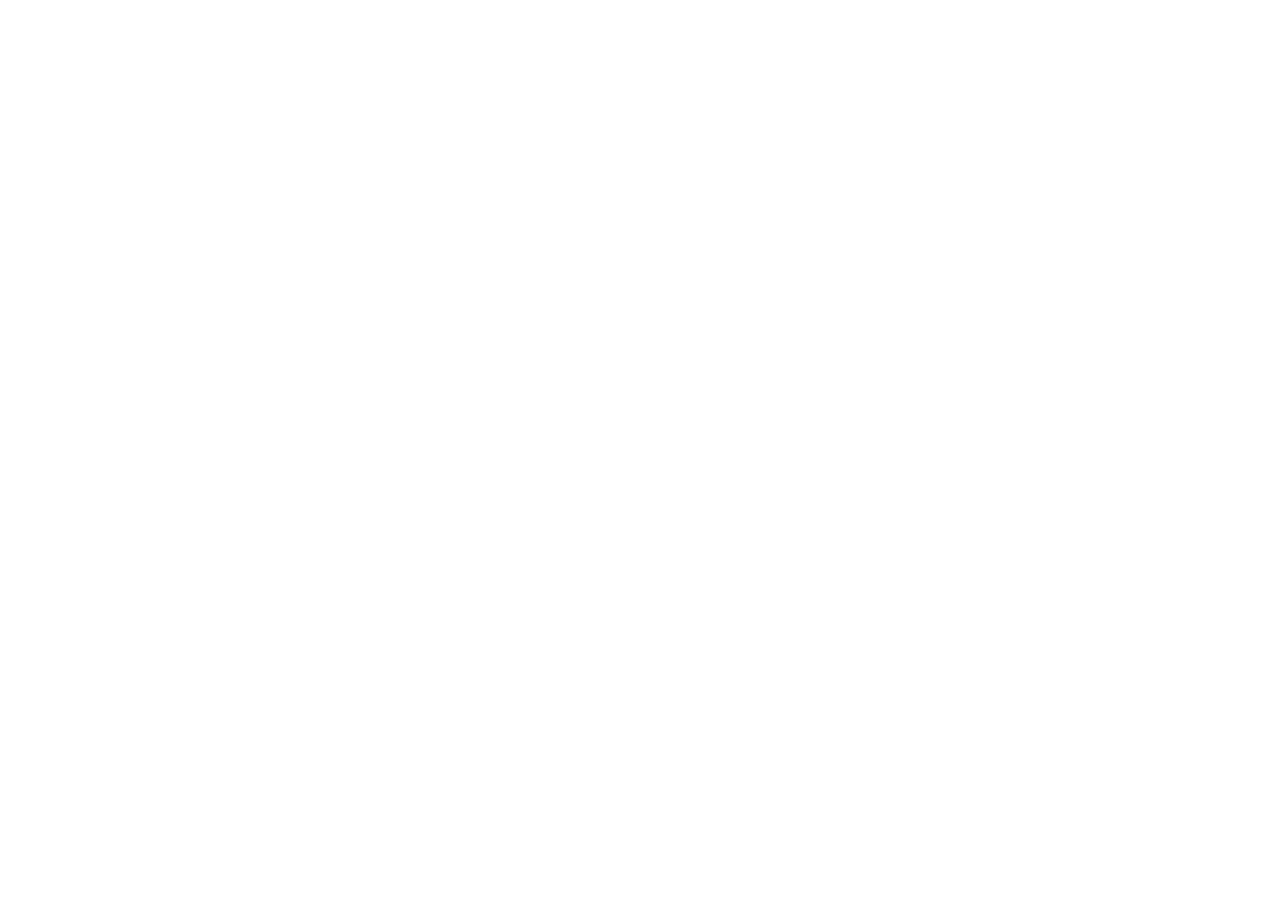
==== Image Search Engine/index.html @ cb3516c7 "Image Search Engine" ====
<!DOCTYPE html>
<html lang="en">
<head>
    <meta charset="UTF-8">
    <meta name="viewport" content="width=device-width, initial-scale=1.0">
    <link rel="stylesheet" href="style.css">
    <title>Image Search Engine</title>
</head>
<body>
    <script src="script.js"></script>
</body>
</html>
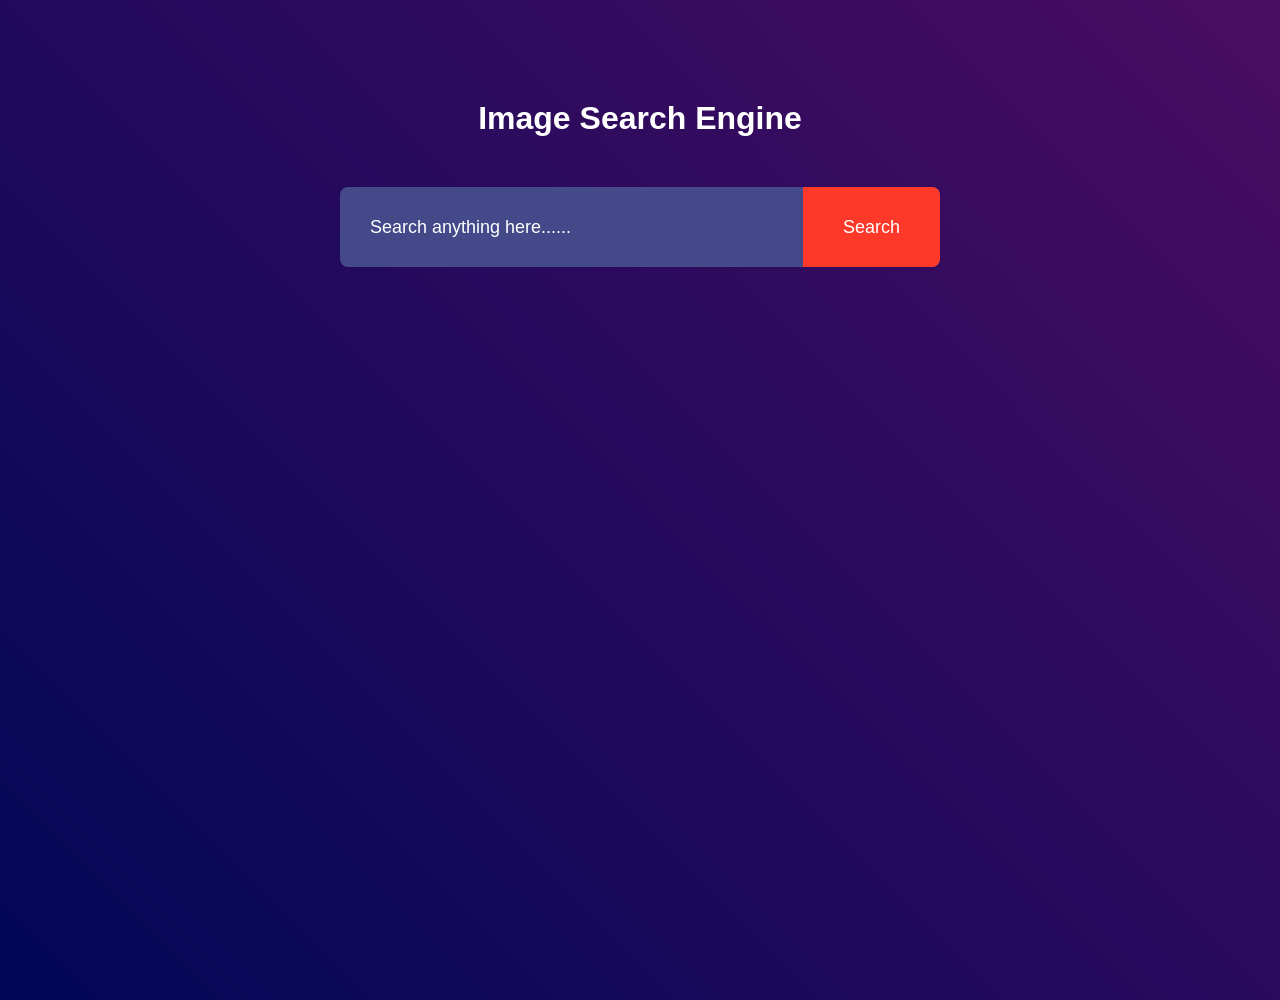
==== commit eb33a4ef: "add ui" ====
--- a/Image Search Engine/index.html
+++ b/Image Search Engine/index.html
@@ -7,6 +7,13 @@
     <title>Image Search Engine</title>
 </head>
 <body>
+    <h1>Image Search Engine</h1>
+    <form id="search-form">
+        <input type="text" id="search-box" placeholder="Search anything here......">
+        <button>Search</button>
+    </form>
+    <div id="search-result"></div>
+    <button id="show-more-btn">show more</button>
     <script src="script.js"></script>
 </body>
 </html>
--- a/Image Search Engine/style.css
+++ b/Image Search Engine/style.css
@@ -0,0 +1,65 @@
+*{
+    margin: 0;
+    padding: 0;
+    font-family: 'Poppins', sans-serif;
+    box-sizing: border-box;
+}
+body{
+    width: 100%;
+    min-height: 100vh;
+    background: linear-gradient(45deg, #010758, #490d61);
+    color: #fff;
+}
+h1{
+    text-align: center;
+    margin: 100px auto 50px;
+    font-weight: 600;
+}
+form{
+    width: 90%;
+    max-width: 600px;
+    margin: auto;
+    height: 80px;
+    background: #434989;
+    display: flex;
+    align-items: center;
+    border-radius: 8px;
+}
+form input{
+    flex: 1;
+    height: 100%;
+    border: 0;
+    outline: 0;
+    background: transparent;
+    color: #fff;
+    font-size: 18px;
+    padding: 0 30px;
+}
+form button{
+    border: 0;
+    outline: 0;
+    padding: 0 40px;
+    background: #ff3929;
+    color: #fff;
+    height: 100%;
+    font-size: 18px;
+    border-top-right-radius: 8px;
+    border-bottom-right-radius: 8px;
+    cursor: pointer;
+}
+::placeholder{
+    color: #fff;
+    font-size: 18px;
+}
+#show-more-btn{
+    border: 0;
+    outline: 0;
+    background: #ff3929;
+    color: #fff;
+    padding: 10px 20px;
+    border-radius: 4px;
+    margin: 10px auto 100px;
+    cursor: pointer;
+    display: none;
+
+}
